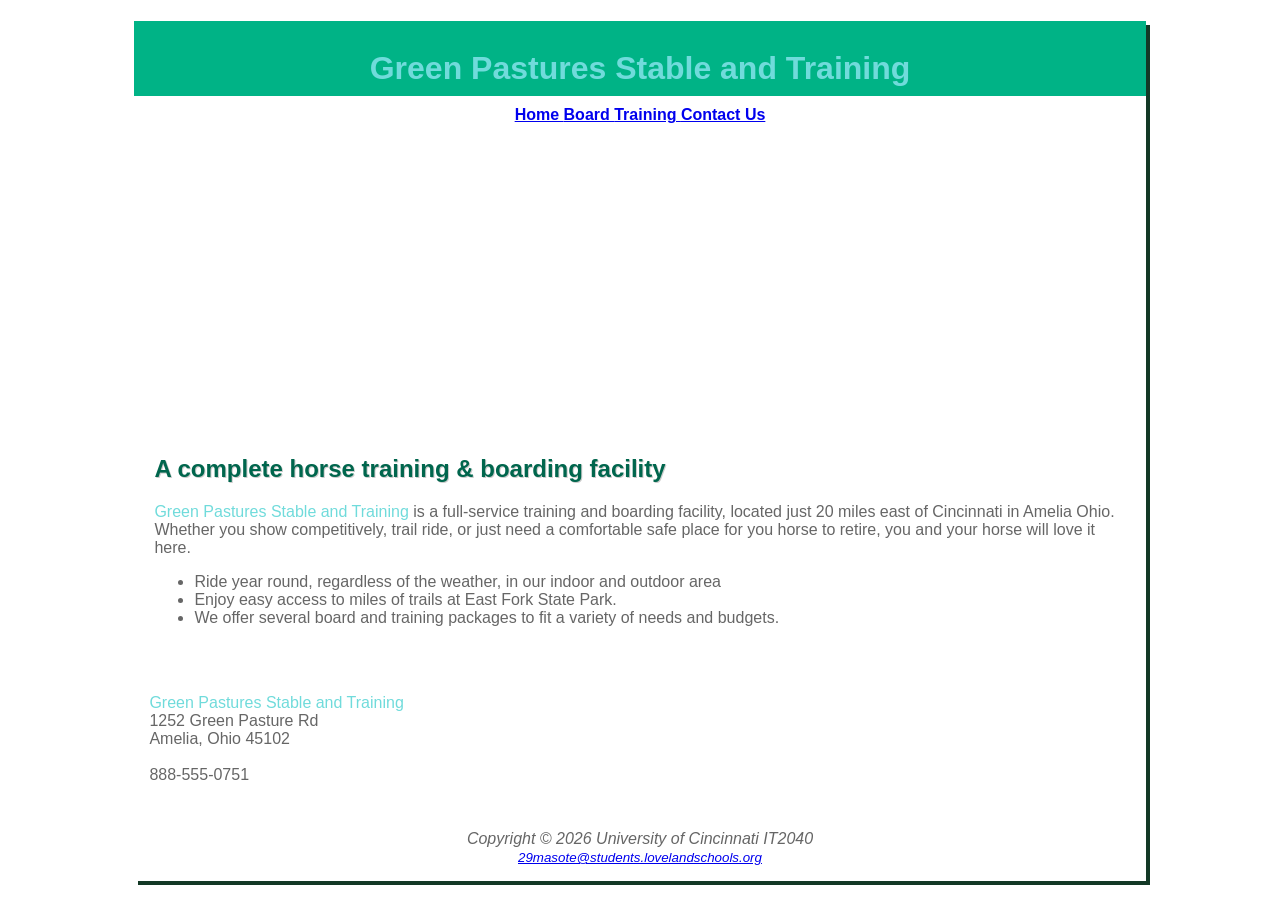
==== index.html @ 1ee1d2e6 "Update and rename lab3.html to index.html" ====
<!Doctype HTML>
<html lang="en"> 
	<head>
		<title> Green Pastures Stable and Training </title> 
		<link rel="shortcut icon" href="favicongp1.ico" type="image/x-icon"> 
		<link rel="stylesheet" href="GPST3.css">
	</head>
	<body>
	<div id="wrapper">
	<header>
		<h1> Green Pastures Stable and Training </h1>
	</header>
	<nav> 
		<b><a href="index.html"> Home </a></b> 
		<b><a href="board3.html"> Board </a></b> 
		<b><a href="training.html"> Training </a></b> 
		<b><a href="contact.html"> Contact Us </a></b>
	</nav> 
	<div id="homeimage">
	
	</div>
	<main>
		<h2> A complete horse training &amp; boarding facility </h2> 
		<p> <span class="barn">Green Pastures Stable and Training</span> is a full-service training and boarding facility, located just 20 miles east of Cincinnati in Amelia Ohio.  Whether you show competitively, trail ride, or just need a comfortable safe place for you horse to retire, you and your horse will love it here. </p>
		<ul> 
			<li> Ride year round, regardless of the weather, in our indoor and outdoor area </li>
			<li> Enjoy easy access to miles of trails at East Fork State Park. </li>
			<li> We offer several board and training packages to fit a variety of needs and budgets. </li>
		</ul>
	</main>
		<div id="contact"> 
			<p><span class="barn"> Green Pastures Stable and Training</span> <br> 1252 Green Pasture Rd <br> Amelia, Ohio 45102 <br><br> 888-555-0751 </p>
		</div>
		<footer>
		<i> Copyright &copy; 2026 University of Cincinnati IT2040 </i>
		<br>
		<small><i><a href="mailto://mail.google.com/mail/u/0/?tab=rm&ogbl#inbox?compose=GTvVlcSMTgtxlrdxWndGzSFwqhXpgrKPJQTfJWNQLrqPXkgDXmVknvVTBPCMGBtRbQKVdXNXNwXNs"> 29masote@students.lovelandschools.org </a></i></small>
		</footer> 
		</div>
	</body> 
</html>
---- GPST3.css ----
body {
	color: #666666;
	background-image: url(assets/sky.png);
	background-repeat: none;
	font-family: sans-serif;
}	
	
header {
	background-color: #00B386;
	color: #70dbdb;
	background-image: url(assets/pasture.png);
	background-repeat: no-repeat;
	background-origin: context-box;
	background-position: right;
	line-height: 400%;
	text-indent: 1 em;
	text-align: left;
}
	
nav{
	background-color: white;
	text-align: center; 
	padding: 10px;
	font-weight: bold; 
	text-decoration: none;
}
	
h2{
	color: #00664D;
	text-shadow: 1px 1px #cccccc;
}
	
dt {
	color: #00664D;
}
	
.barn {
	color: #70DBDB 
}
	
#contact{
	padding: 15px;
}
	
h1 {
	margin-bottom:0;
	text-align: center;
	height: 60px;
	padding-top: 15px;
}
	
#wrapper{
	width: 80%;
	background-color: white;
	min-width: 900 px;
	max-width: 2050 px;
	margin: auto;
	box-shadow: 4px 4px #133926;
	
}
	
#homeimage{
	background-image: url(assets/sunsetHorse.png);
	height: 300px;
	background-repeat: no-repeat;
	background-size: 100% 100%;

}

main{
	padding-top: 1px;
	padding-right:20px;
	padding-left: 20px;
	padding-bottom: 20px;
	display: block;
}

footer{
	padding: 15px;
	text-align: center;
}

#boardimage{
	background-image: url(assets/fenceline.png);
             height: 300px;
		   background-repeat: no-repeat;
		   background-size: 100% 100%;
}

#trainingimage{
	background-image: url(assets/BayBella.png);
             height: 300px;
		   background-repeat: no-repeat;
		   background-size: 100% 100%;
}
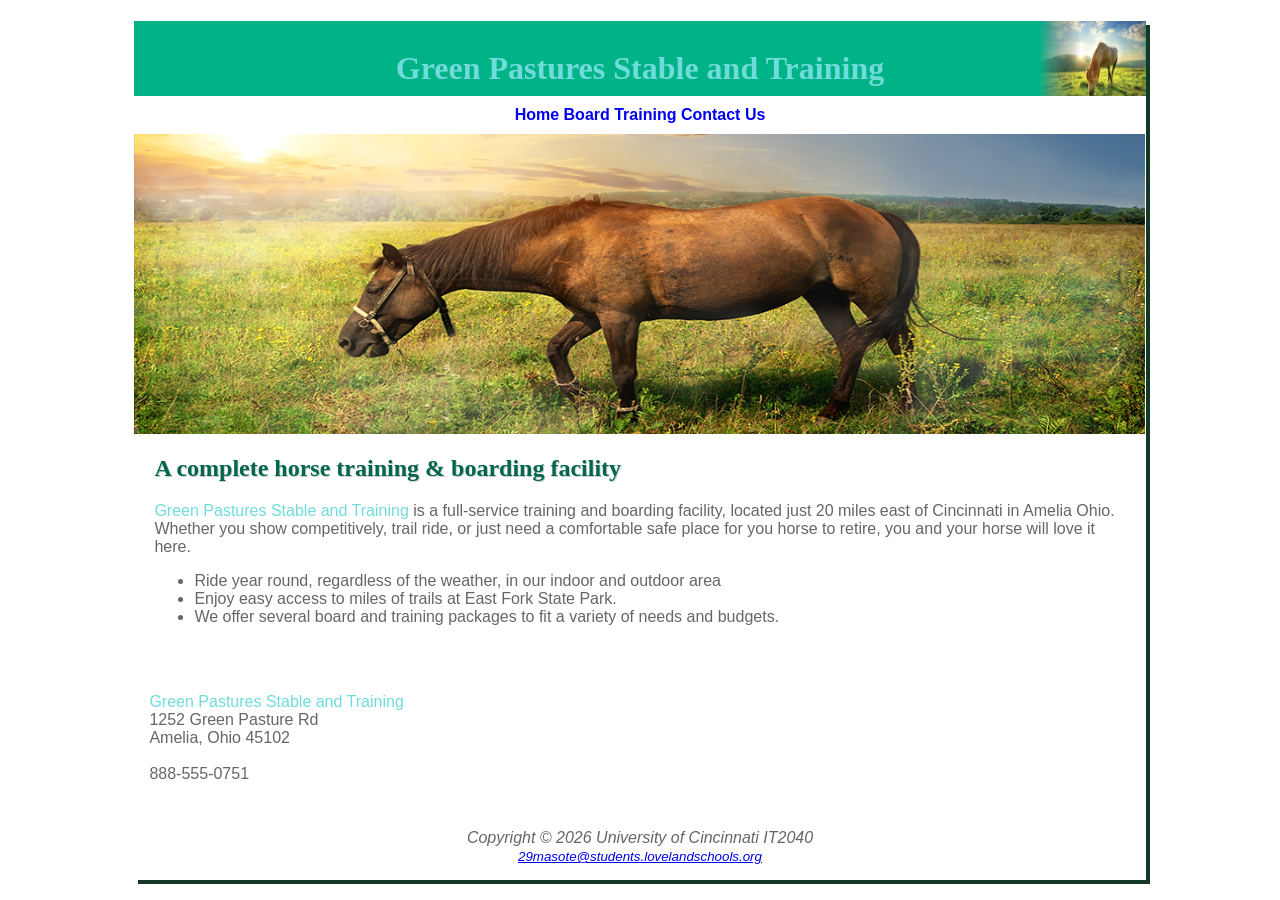
==== commit b7dc54a1: "Update index.html bold" ====
--- a/index.html
+++ b/index.html
@@ -11,10 +11,10 @@
 		<h1> Green Pastures Stable and Training </h1>
 	</header>
 	<nav> 
-		<b><a href="index.html"> Home </a></b> 
-		<b><a href="board3.html"> Board </a></b> 
-		<b><a href="training.html"> Training </a></b> 
-		<b><a href="contact.html"> Contact Us </a></b>
+		<a href="index.html"> Home </a> 
+		<a href="board3.html"> Board </a>
+		<a href="training.html"> Training </a> 
+		<a href="contact.html"> Contact Us </a>
 	</nav> 
 	<div id="homeimage">
 	
@@ -41,3 +41,4 @@
 </html>
 
 
+
--- a/GPST3.css
+++ b/GPST3.css
@@ -1,6 +1,6 @@
 body {
 	color: #666666;
-	background-image: url(assets/sky.png);
+	background-image: url(sky.png);
 	background-repeat: none;
 	font-family: sans-serif;
 }	
@@ -8,7 +8,7 @@
 header {
 	background-color: #00B386;
 	color: #70dbdb;
-	background-image: url(assets/pasture.png);
+	background-image: url(pasture.png);
 	background-repeat: no-repeat;
 	background-origin: context-box;
 	background-position: right;
@@ -22,12 +22,16 @@
 	text-align: center; 
 	padding: 10px;
 	font-weight: bold; 
-	text-decoration: none;
+}
+
+nav a{
+	text-decoration: none; 
 }
 	
 h2{
 	color: #00664D;
 	text-shadow: 1px 1px #cccccc;
+	font-family: serif; 
 }
 	
 dt {
@@ -47,6 +51,7 @@
 	text-align: center;
 	height: 60px;
 	padding-top: 15px;
+	font-family: serif;
 }
 	
 #wrapper{
@@ -60,7 +65,7 @@
 }
 	
 #homeimage{
-	background-image: url(assets/sunsetHorse.png);
+	background-image: url(sunsetHorse.png);
 	height: 300px;
 	background-repeat: no-repeat;
 	background-size: 100% 100%;
@@ -81,16 +86,25 @@
 }
 
 #boardimage{
-	background-image: url(assets/fenceline.png);
+	background-image: url(fenceline.png);
              height: 300px;
 		   background-repeat: no-repeat;
 		   background-size: 100% 100%;
 }
 
 #trainingimage{
-	background-image: url(assets/BayBella.png);
+	background-image: url(BayBella.png);
              height: 300px;
 		   background-repeat: no-repeat;
 		   background-size: 100% 100%;
 }
 
+h3{
+	font-family: serif;
+}
+
+
+
+
+
+
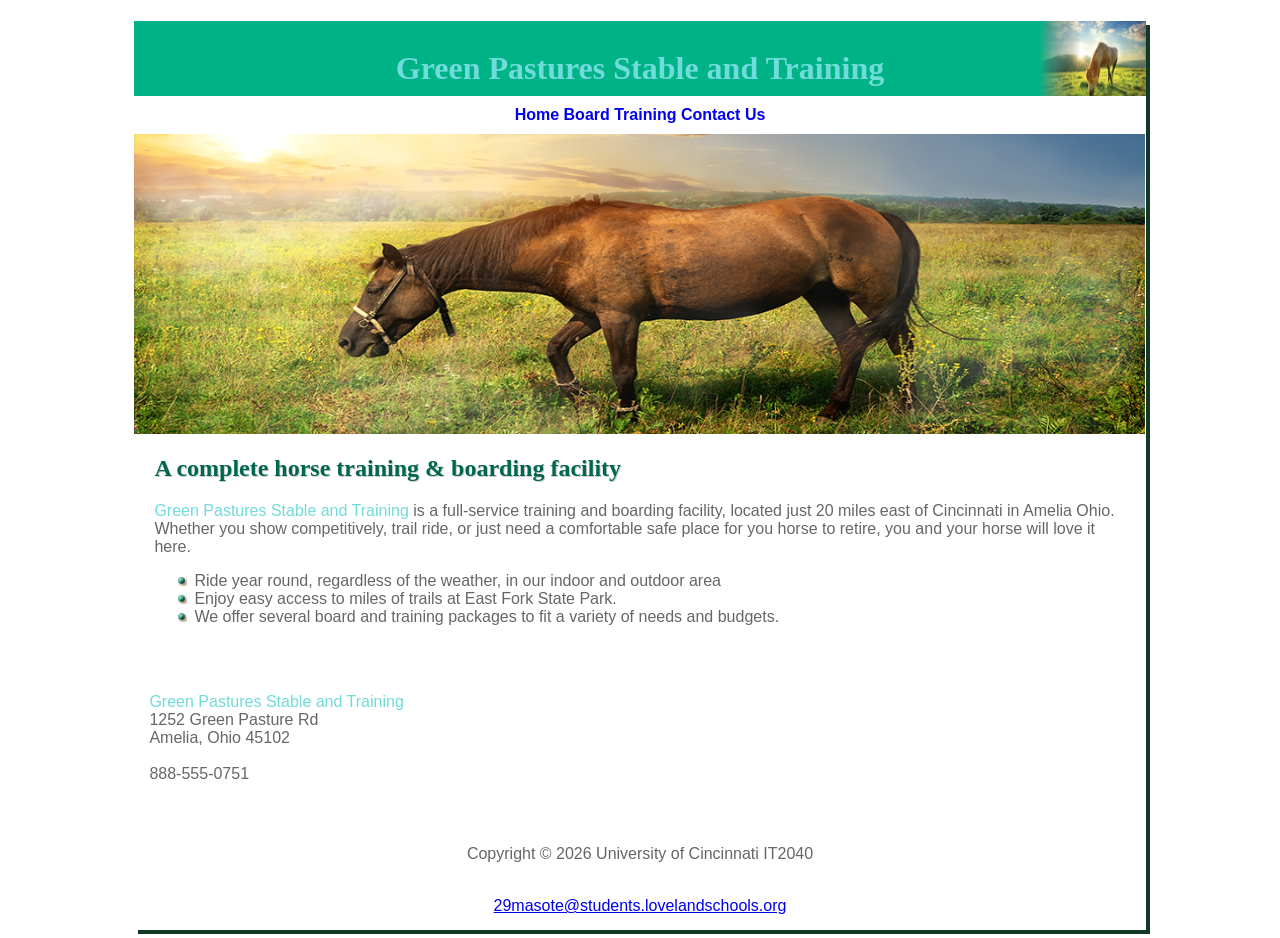
==== commit 4ee81630: "Update index.html" ====
--- a/index.html
+++ b/index.html
@@ -32,9 +32,9 @@
 			<p><span class="barn"> Green Pastures Stable and Training</span> <br> 1252 Green Pasture Rd <br> Amelia, Ohio 45102 <br><br> 888-555-0751 </p>
 		</div>
 		<footer>
-		<i> Copyright &copy; 2026 University of Cincinnati IT2040 </i>
+		<p> Copyright &copy; 2026 University of Cincinnati IT2040 </p>
 		<br>
-		<small><i><a href="mailto://mail.google.com/mail/u/0/?tab=rm&ogbl#inbox?compose=GTvVlcSMTgtxlrdxWndGzSFwqhXpgrKPJQTfJWNQLrqPXkgDXmVknvVTBPCMGBtRbQKVdXNXNwXNs"> 29masote@students.lovelandschools.org </a></i></small>
+		<a href="mailto://mail.google.com/mail/u/0/?tab=rm&ogbl#inbox?compose=GTvVlcSMTgtxlrdxWndGzSFwqhXpgrKPJQTfJWNQLrqPXkgDXmVknvVTBPCMGBtRbQKVdXNXNwXNs"> 29masote@students.lovelandschools.org </a>
 		</footer> 
 		</div>
 	</body> 
@@ -42,3 +42,4 @@
 
 
 
+
--- a/GPST3.css
+++ b/GPST3.css
@@ -103,8 +103,13 @@
 	font-family: serif;
 }
 
+ul {
+	list-style-image: url(marker.gif);
+}
 
 
 
 
 
+
+
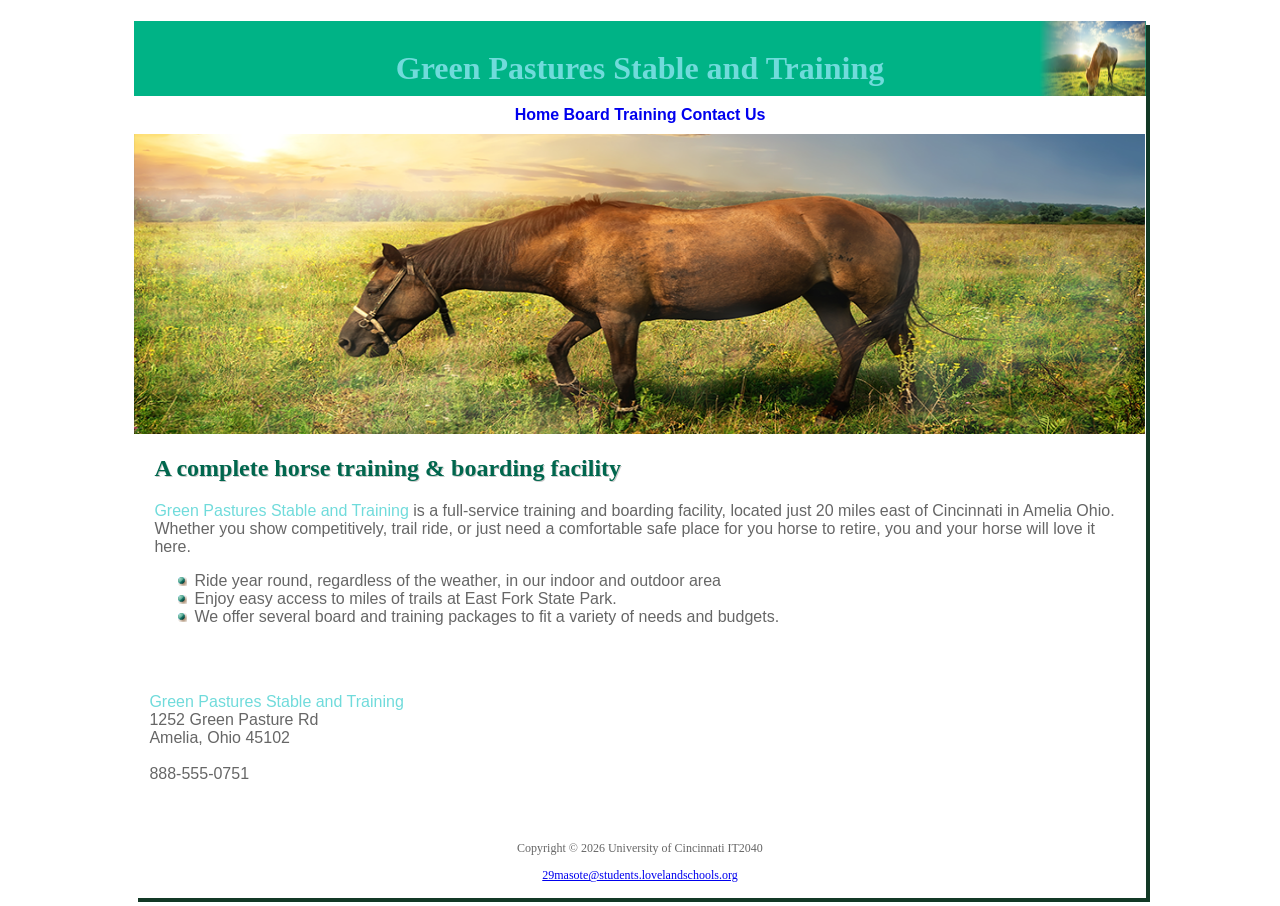
==== commit 13e66521: "Update index.html" ====
--- a/index.html
+++ b/index.html
@@ -33,7 +33,6 @@
 		</div>
 		<footer>
 		<p> Copyright &copy; 2026 University of Cincinnati IT2040 </p>
-		<br>
 		<a href="mailto://mail.google.com/mail/u/0/?tab=rm&ogbl#inbox?compose=GTvVlcSMTgtxlrdxWndGzSFwqhXpgrKPJQTfJWNQLrqPXkgDXmVknvVTBPCMGBtRbQKVdXNXNwXNs"> 29masote@students.lovelandschools.org </a>
 		</footer> 
 		</div>
@@ -43,3 +42,4 @@
 
 
 
+
--- a/GPST3.css
+++ b/GPST3.css
@@ -83,6 +83,9 @@
 footer{
 	padding: 15px;
 	text-align: center;
+	text-style: italic;
+	font-size: 75%;
+	font-family: serif;
 }
 
 #boardimage{
@@ -113,3 +116,4 @@
 
 
 
+
